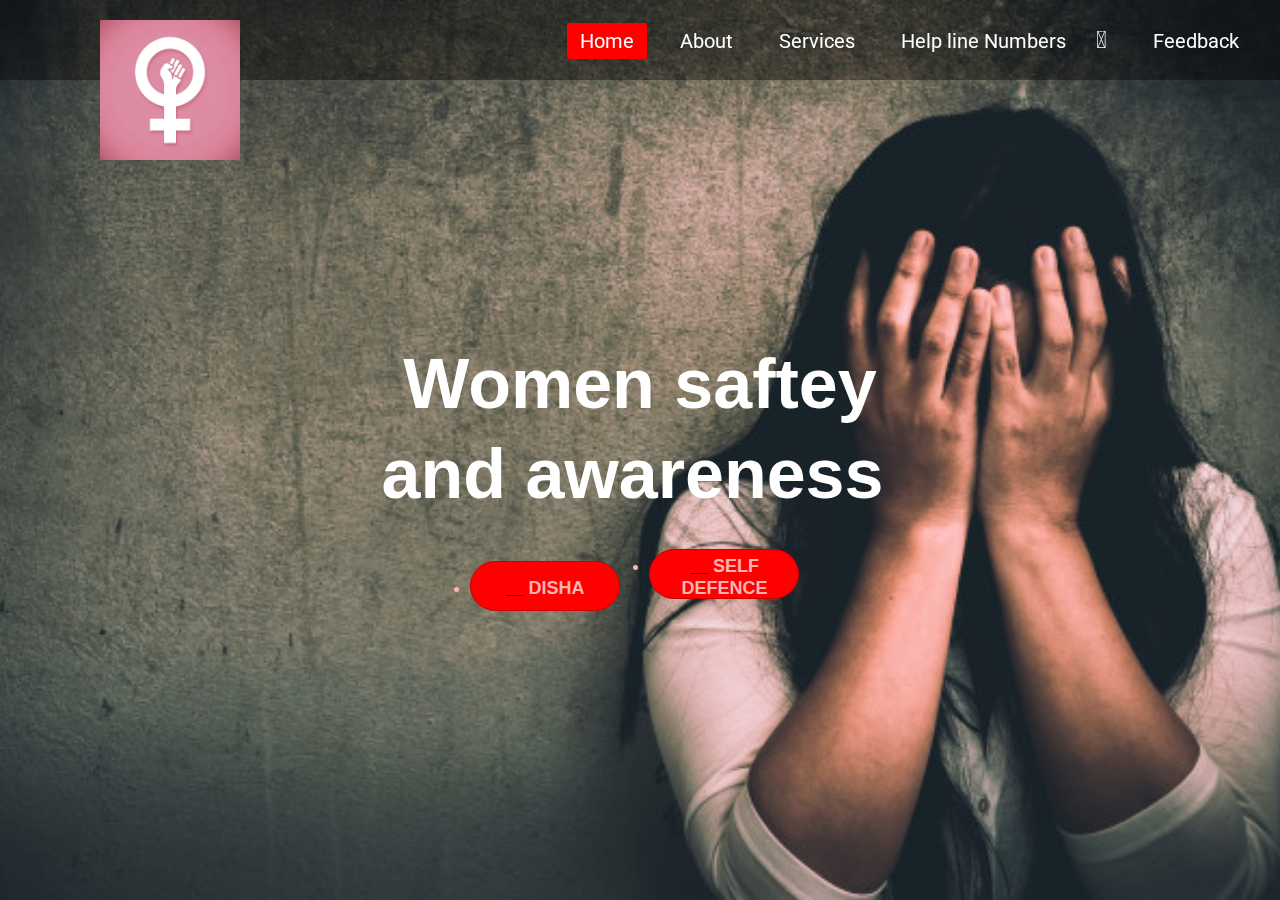
==== index.html @ 23252b7e "Add files via upload" ====
<!DOCTYPE html>
<html lang="en">
<head>
	<meta charset="UTF-8">
	<title> AMEYA</title>
	<link rel="stylesheet" href="style.css">
</head>
<body>
	<div class="wrapper">
			<nav class="navbar">
				<img class="logo" src="lo.jpg">
				<ul>
					<li><a class="active" href="#">Home</a></li>
					<li><a href="#">About</a></li>
					<li><a href="#">Services</a></li>
					<li><a href="#">Help line Numbers</a>
						<a class="nav-link" href="https://indianhelpline.com/WOMEN-HELPLINE/"><i style="font-size:24px" class="fa">&#xf16a;</i></a></li></button></li>
					<li><a href="#">Feedback</a></li>
				</ul>
			</nav>
			<div class="center">
			<h1>Women saftey </h1>
			<h2>and awareness</h2>
			<div class="buttons">
			<button><li class="nav-item">
				<a class="nav-link" href="https://www.youtube.com/watch?v=E-IZDat9Mh0"><i style="font-size:24px" class="fa">&#xf16a;</i></a>
				DISHA</li></button>
			<button class="btn2">
				<li class="nav-item">
					<a class="nav-link" href="https://www.youtube.com/watch?v=0UqK3tfuu8Q"><i style="font-size:24px" class="fa">&#xf16a;</i></a>
				  SELF DEFENCE</li>
				</button>
		</div>
		</div>
</body>
</html>
---- style.css ----
@import url('https://fonts.googleapis.com/css?family=Roboto:700&display=swap');
*{
	padding: 0;
	margin: 0;
}
.wrapper{
	background: url(women.jpg) no-repeat;
	background-size: cover;
	height: 100vh;
}
.navbar{
	position: fixed;
	height: 80px;
	width: 100%;
	top: 0;
	left: 0;
	background: rgba(0,0,0,0.4);
}
.navbar .logo{
	width: 140px;
	height: auto;
	padding: 20px 100px;
}
.navbar ul{
	float: right;
	margin-right: 20px;
}
.navbar ul li{
	list-style: none;
	margin: 0 8px;
	display: inline-block;
	line-height: 80px;
}
.navbar ul li a{
	font-size: 20px;
	font-family: 'Roboto', sans-serif;
	color: white;
	padding: 6px 13px;
	text-decoration: none;
	transition: .4s;
}
.navbar ul li a.active,
.navbar ul li a:hover{
	background: red;
	border-radius: 2px;
}
.wrapper .center{
	position: absolute;
	left: 50%;
	top: 55%;
	transform: translate(-50%, -50%);
	font-family: sans-serif;
	user-select: none;
}
.center h1{
	color: white;
	font-size: 70px;
	width: 900px;
	font-weight: bold;
	text-align: center;
}
.center h2{
	color: white;
	font-size: 70px;
	font-weight: bold;
	margin-top: 10px;
	width: 885px;
	text-align: center;
}
.center .buttons{
	margin: 35px 280px;
}
.buttons button{
	height: 50px;
	width: 150px;
	font-size: 18px;
	font-weight: 600;
	color: #ffb3b3;
	background: red;
	outline: none;
	cursor: pointer;
	border: 1px solid #cc0000;
	border-radius: 25px;
	transition: .4s;
}
.buttons .btn2{
	margin-left: 25px;
}
.buttons button:hover{
	background: #cc0000;
}
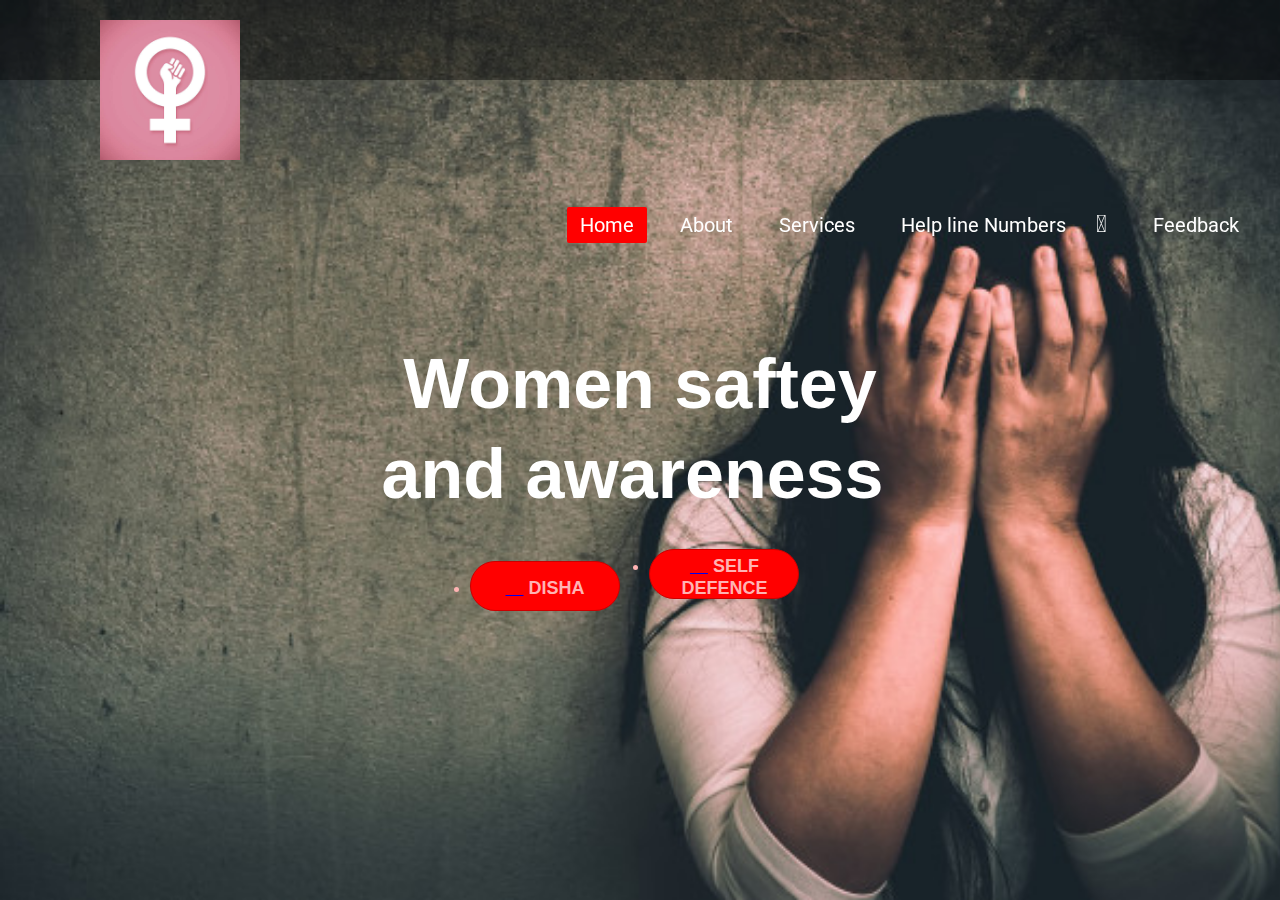
==== commit 9dacd452: "Update index.html" ====
--- a/index.html
+++ b/index.html
@@ -1,14 +1,20 @@
 <!DOCTYPE html>
 <html lang="en">
 <head>
+	<div class="container-fluid">
 	<meta charset="UTF-8">
 	<title> AMEYA</title>
 	<link rel="stylesheet" href="style.css">
+	</div>
+	<script src="script.js"></script>
 </head>
 <body>
+	<div class="container-fluid">
 	<div class="wrapper">
 			<nav class="navbar">
+					<div class="container-fluid">
 				<img class="logo" src="lo.jpg">
+				</div>
 				<ul>
 					<li><a class="active" href="#">Home</a></li>
 					<li><a href="#">About</a></li>
@@ -32,5 +38,6 @@
 				</button>
 		</div>
 		</div>
+	</div>
 </body>
-</html>+</html>
